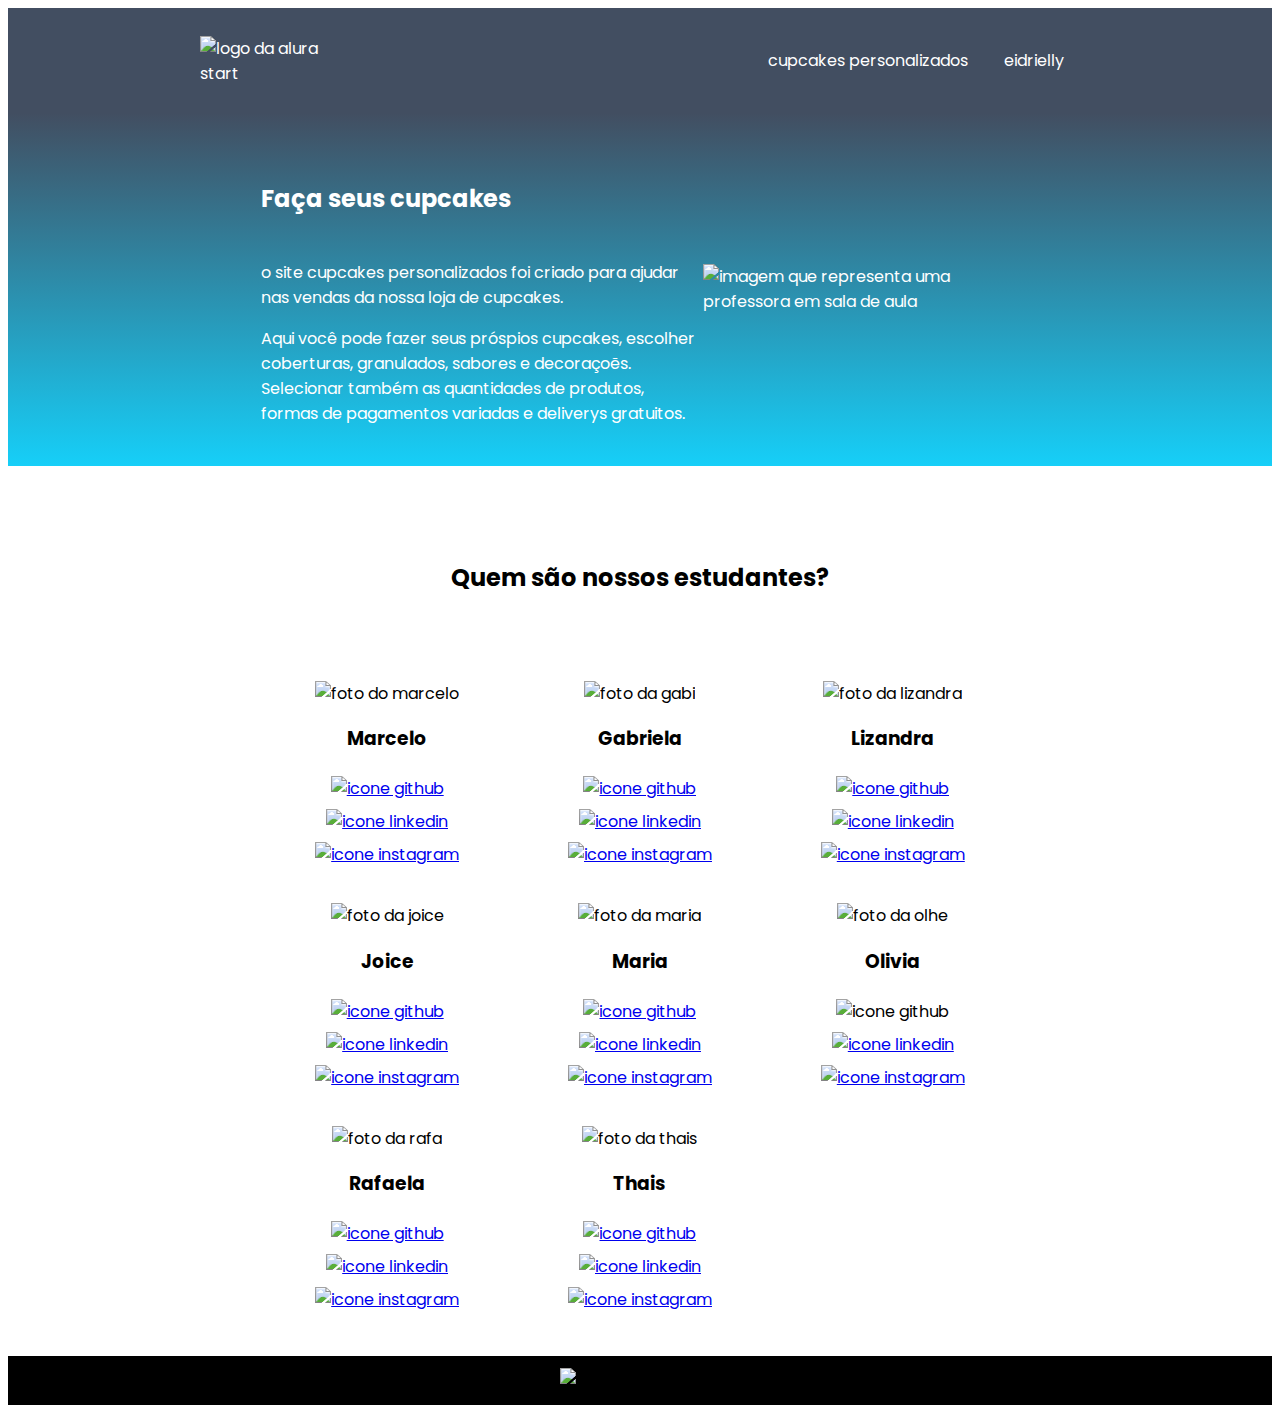
==== index.html @ 7a615045 "fiz nada" ====
<!DOCTYPE html>
<html lang="en">
<head>
    <meta charset="UTF-8">
    <meta http-equiv="X-UA-Compatible" content="IE=edge">
    <meta name="viewport" content="width=device-width, initial-scale=1.0">
    <title>Eidrielly linda</title>
    <link rel="stylesheet" href="style.css">
    <link rel="preconnect" href="https://fonts.googleapis.com">
    <link rel="preconnect" href="https://fonts.gstatic.com" crossorigin>
    <link href="https://fonts.googleapis.com/css2?family=Poppins&display=swap" rel="stylesheet">
</head>
<body>
    <header class="cabecalho">
        <img class="cabecalho-imagem" src="alurastart logo.png" alt="logo da alura start">
        <ul class="cabecalho-lista">
            <li class="cabecalho-lista-item">cupcakes personalizados</li>
            <li class="cabecalho-lista-item">eidrielly</li>
        </ul>
    </header>
    <section class="escola">
        <div class="escola-div-conteudo">
            <h2 class="escola-titulo">Faça seus cupcakes </h2>
            <p class="escola-texto-um">o site cupcakes personalizados foi criado para ajudar nas vendas da nossa loja de cupcakes.</p>
            <p class="escola-texto-dois">Aqui você pode fazer seus próspios cupcakes, escolher coberturas, granulados, sabores e decoraçoẽs. Selecionar também as quantidades de produtos, formas de pagamentos variadas e deliverys gratuitos.
            </p>
        </div>
        <img class="escola-imagem" src="Formula-bro.png" alt="imagem que representa uma professora em sala de aula">
    </section>
    <section class="estudante">
        <h2 class="estudante-titulo">Quem são nossos estudantes?</h2>
        <div class="estudante-todos">
        <span></span>
        <div class="estudante-div">
            <img class="estudante-imagem" src="Marcelo.jpeg" alt="foto do marcelo">
            <h3 class="estudante-nome">Marcelo</h3>
            <a href="https://github.com/marcelopaludetto"><img class="estudante-icone" src="github.png" alt="icone github"></a>
            <a href="https://linkedin.com/marcelopaludetto"><img class="estudante-icone" src="linkedin.png" alt="icone linkedin"></a>
            <a href="https://instagram.com/marcelopaludetto"><img class="estudante-icone" src="instagram.png" alt="icone instagram"></a>
        </div>
        <div class="estudante-div">
            <img class="estudante-imagem" src="Gabi.jpg" alt="foto da gabi">
            <h3 class="estudante-nome">Gabriela</h3>
            <a href="https://github.com/GabrielaM-L"><img class="estudante-icone" src="github.png" alt="icone github"></a>
            <a href="https://www.linkedin.com/in/gabriela-marcomini-de-lima/"><img class="estudante-icone" src="linkedin.png" alt="icone linkedin"></a>
            <a href="https://www.instagram.com/gabriela_marcomini/"><img class="estudante-icone" src="instagram.png" alt="icone instagram"></a>
        </div>
        <div class="estudante-div">
            <img class="estudante-imagem" src="Liz.jpg" alt="foto da lizandra">
            <h3 class="estudante-nome">Lizandra</h3>
            <a href="https://github.com/LizandraDuarte40"><img class="estudante-icone" src="github.png" alt="icone github"></a>
            <a href="https://www.linkedin.com/in/lizandrarlm-duarte/"><img class="estudante-icone" src="linkedin.png" alt="icone linkedin"></a>
            <a href="https://www.instagram.com/lizandrarlm"><img class="estudante-icone" src="instagram.png" alt="icone instagram"></a>
        </div>
        <span></span>
        <span></span>
        <div class="estudante-div">
            <img class="estudante-imagem" src="Joice.jpg" alt="foto da joice">
            <h3 class="estudante-nome">Joice</h3>
            <a href="https://github.com/JoiceAlura"><img class="estudante-icone" src="github.png" alt="icone github"></a>
            <a href="https://www.linkedin.com/in/joicebarbaresco/"><img class="estudante-icone" src="linkedin.png" alt="icone linkedin"></a>
            <a href="https://www.instagram.com/joicebarbaresco/"><img class="estudante-icone" src="instagram.png" alt="icone instagram"></a>
        </div>
        <div class="estudante-div">
            <img class="estudante-imagem" src="Maria.jpg" alt="foto da maria">
            <h3 class="estudante-nome">Maria</h3>
            <a href="https://github.com/MagePSR"><img class="estudante-icone" src="github.png" alt="icone github"></a>
            <a href="https://www.linkedin.com/in/mariageovanna"><img class="estudante-icone" src="linkedin.png" alt="icone linkedin"></a>
            <a href="https://www.instagram.com/magpsr/"><img class="estudante-icone" src="instagram.png" alt="icone instagram"></a>
        </div>
        <div class="estudante-div">
            <img class="estudante-imagem" src="Olivia.jpg" alt="foto da olhe">
            <h3 class="estudante-nome">Olivia</h3>
            <img class="estudante-icone" src="github.png" alt="icone github">
            <a href="https://www.linkedin.com/in/olhe/"><img class="estudante-icone" src="linkedin.png" alt="icone linkedin"></a>
            <a href="https://github.com/olhe12"><img class="estudante-icone" src="instagram.png" alt="icone instagram"></a>
        </div>
        <span></span>
        <span></span>
        <div class="estudante-div">
            <img class="estudante-imagem" src="Rafa.jpg" alt="foto da rafa">
            <h3 class="estudante-nome">Rafaela</h3>
            <a href="https://github.com/rafaelamunhoz12"><img class="estudante-icone" src="github.png" alt="icone github"></a>
            <a href="http://linkedin.com/in/rafaela-felix-munhoz-oliveira-02160a10a"><img class="estudante-icone" src="linkedin.png" alt="icone linkedin"></a>
            <a href="https://www.instagram.com/rafafmo/"><img class="estudante-icone" src="instagram.png" alt="icone instagram"></a>
        </div>
        <div class="estudante-div">
            <img class="estudante-imagem" src="Thais.jpg" alt="foto da thais">
            <h3 class="estudante-nome">Thais</h3>
            <a href="https://github.com/Thaispianucci"><img class="estudante-icone" src="github.png" alt="icone github"></a>
            <a href="https://www.linkedin.com/in/thais-pianucci-benedicto-54a9a416/"><img class="estudante-icone" src="linkedin.png" alt="icone linkedin"></a>
            <a href="https://www.instagram.com/thaispianucci/"><img class="estudante-icone" src="instagram.png" alt="icone instagram"></a>
        </div>

    </div>
    </section>
    <footer class="rodape">
        <img class="rodape-imagem"src="alurastart logo.png" alt="logo da alura start">
    </footer>
</body>
</html>
---- style.css ----
*{
    margin: 10;
    padding: 10;
}
body {
    font-family: 'Poppins', sans-serif;
}
.cabecalho {
    background-color: #424E61;
    color: white;
    display: flex;
    justify-content: space-around;
    align-items: center;
    padding: 24px 0;
}

.cabecalho-imagem{
    width: 10%;
}

.cabecalho-lista-item{
    display: inline-block;
    margin: 0 16px;
    font-size: 16px;
}

.escola-imagem{
    width: 25%;
}

.escola{
    background-image: linear-gradient(#424E61,#16CFF8);
    color:white;
    display: flex;
    justify-content: center;
    align-items: center;
    padding: 24px 0;
}

.escola-div-conteudo{
    width: 35%;
}


.escola-titulo{
    padding: 24px 0;
}

.estudante{
    padding: 24px 0;
}
.estudante-imagem{
    width: 120px;
}

.estudante-icone{
    width: 24px;
    padding: 4px 8px;
}

.estudante-div{
    text-align: center;
    padding: 16px 0;
}

.estudante-titulo{
    text-align: center;
    padding: 50px 0;
}

.estudante-todos{
    display: grid;
    grid-template-columns: 20% 20% 20% 20% 20%;
}

.rodape{
    background-color: black;
    text-align: center;
}

.rodape-imagem{
    height: 60px;
    padding: 12px 0;
   
}
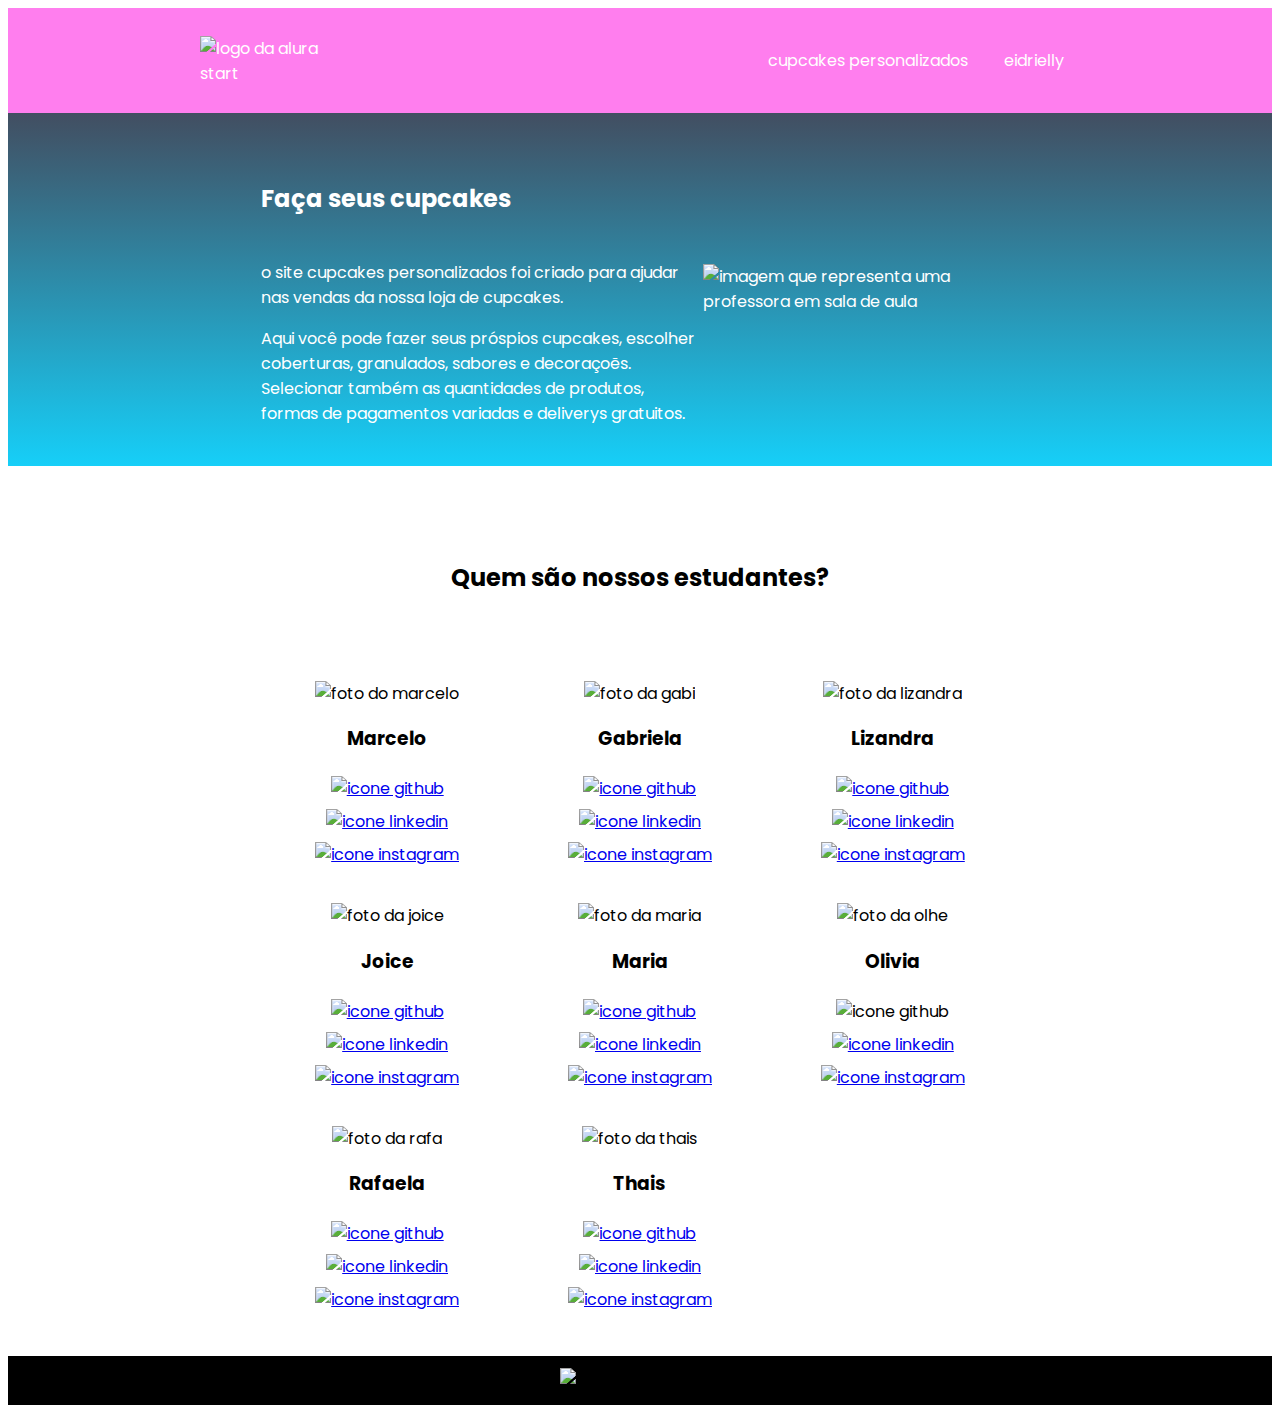
==== commit ab59c096: "inicio do projeto" ====
--- a/index.html
+++ b/index.html
@@ -98,4 +98,4 @@
         <img class="rodape-imagem"src="alurastart logo.png" alt="logo da alura start">
     </footer>
 </body>
-</html>
+</html>--- a/style.css
+++ b/style.css
@@ -6,7 +6,7 @@
     font-family: 'Poppins', sans-serif;
 }
 .cabecalho {
-    background-color: #424E61;
+    background-color: #ff7eee;
     color: white;
     display: flex;
     justify-content: space-around;
@@ -82,4 +82,4 @@
     height: 60px;
     padding: 12px 0;
    
-}
+}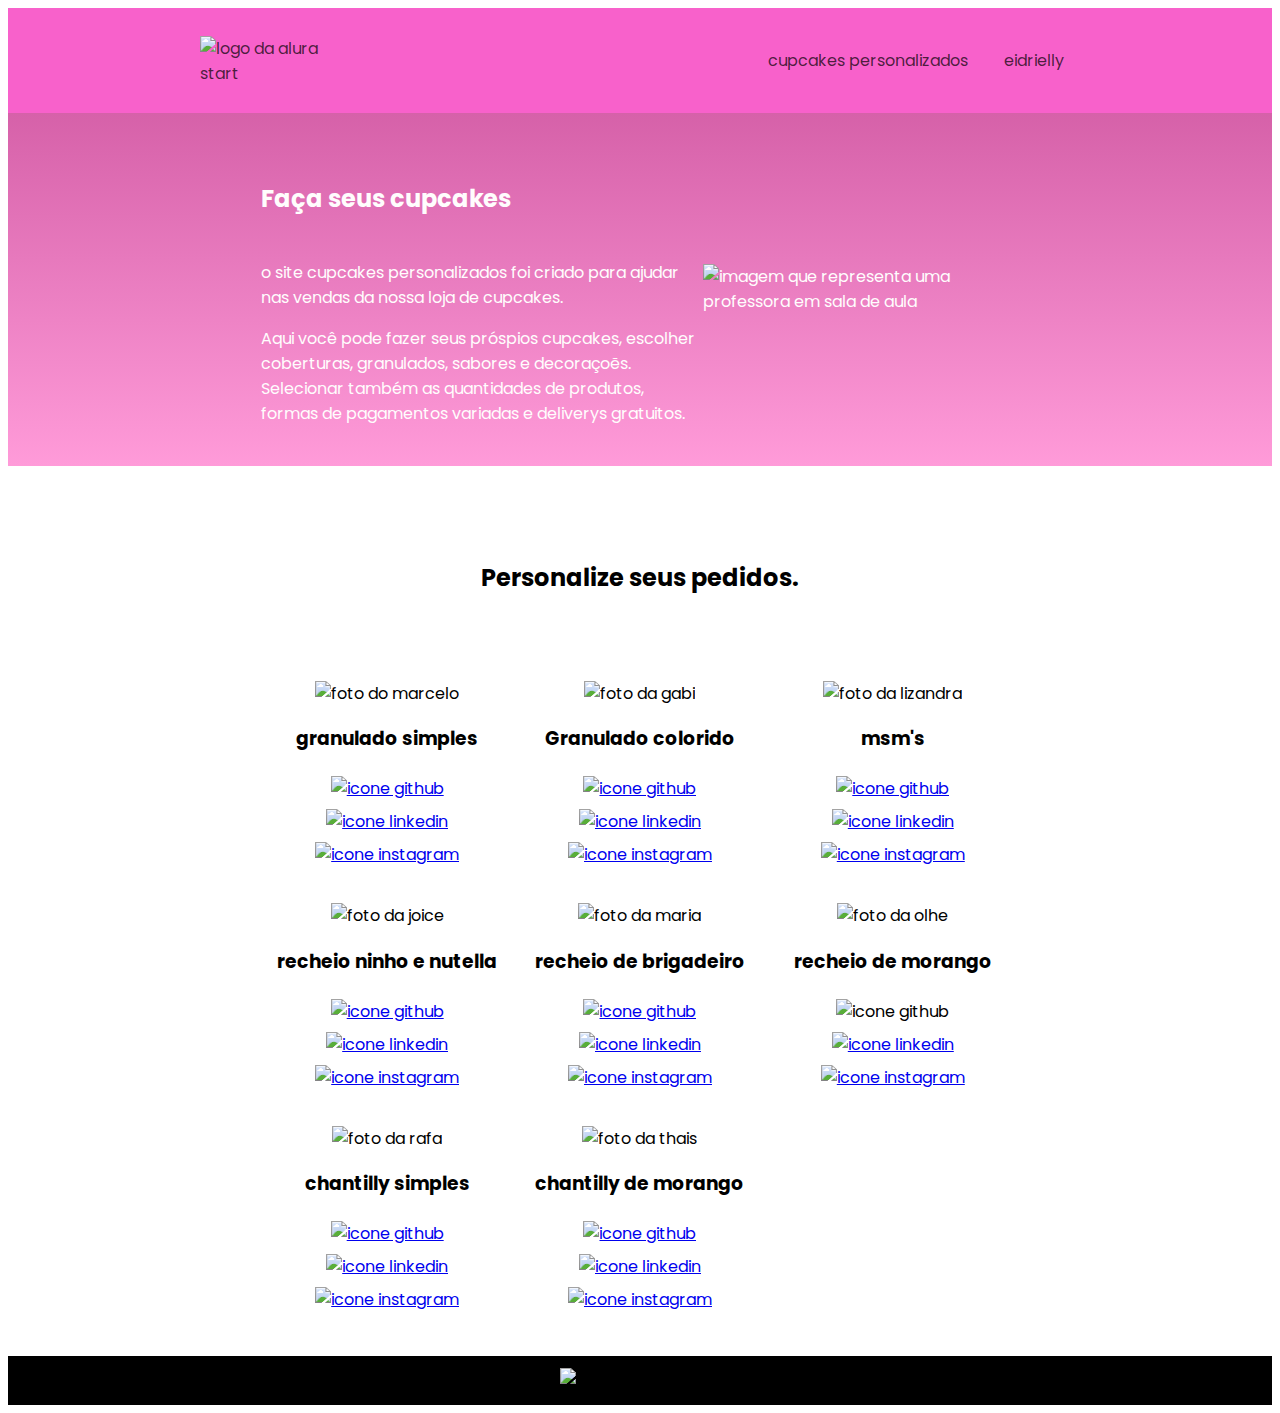
==== commit 80d59cb7: "ultimas alterações" ====
--- a/index.html
+++ b/index.html
@@ -28,26 +28,26 @@
         <img class="escola-imagem" src="Formula-bro.png" alt="imagem que representa uma professora em sala de aula">
     </section>
     <section class="estudante">
-        <h2 class="estudante-titulo">Quem são nossos estudantes?</h2>
+        <h2 class="estudante-titulo">Personalize seus pedidos.</h2>
         <div class="estudante-todos">
         <span></span>
         <div class="estudante-div">
             <img class="estudante-imagem" src="Marcelo.jpeg" alt="foto do marcelo">
-            <h3 class="estudante-nome">Marcelo</h3>
+            <h3 class="estudante-nome">granulado simples</h3>
             <a href="https://github.com/marcelopaludetto"><img class="estudante-icone" src="github.png" alt="icone github"></a>
             <a href="https://linkedin.com/marcelopaludetto"><img class="estudante-icone" src="linkedin.png" alt="icone linkedin"></a>
             <a href="https://instagram.com/marcelopaludetto"><img class="estudante-icone" src="instagram.png" alt="icone instagram"></a>
         </div>
         <div class="estudante-div">
             <img class="estudante-imagem" src="Gabi.jpg" alt="foto da gabi">
-            <h3 class="estudante-nome">Gabriela</h3>
+            <h3 class="estudante-nome">Granulado colorido</h3>
             <a href="https://github.com/GabrielaM-L"><img class="estudante-icone" src="github.png" alt="icone github"></a>
             <a href="https://www.linkedin.com/in/gabriela-marcomini-de-lima/"><img class="estudante-icone" src="linkedin.png" alt="icone linkedin"></a>
             <a href="https://www.instagram.com/gabriela_marcomini/"><img class="estudante-icone" src="instagram.png" alt="icone instagram"></a>
         </div>
         <div class="estudante-div">
             <img class="estudante-imagem" src="Liz.jpg" alt="foto da lizandra">
-            <h3 class="estudante-nome">Lizandra</h3>
+            <h3 class="estudante-nome">msm's</h3>
             <a href="https://github.com/LizandraDuarte40"><img class="estudante-icone" src="github.png" alt="icone github"></a>
             <a href="https://www.linkedin.com/in/lizandrarlm-duarte/"><img class="estudante-icone" src="linkedin.png" alt="icone linkedin"></a>
             <a href="https://www.instagram.com/lizandrarlm"><img class="estudante-icone" src="instagram.png" alt="icone instagram"></a>
@@ -56,21 +56,21 @@
         <span></span>
         <div class="estudante-div">
             <img class="estudante-imagem" src="Joice.jpg" alt="foto da joice">
-            <h3 class="estudante-nome">Joice</h3>
+            <h3 class="estudante-nome">recheio ninho e nutella</h3>
             <a href="https://github.com/JoiceAlura"><img class="estudante-icone" src="github.png" alt="icone github"></a>
             <a href="https://www.linkedin.com/in/joicebarbaresco/"><img class="estudante-icone" src="linkedin.png" alt="icone linkedin"></a>
             <a href="https://www.instagram.com/joicebarbaresco/"><img class="estudante-icone" src="instagram.png" alt="icone instagram"></a>
         </div>
         <div class="estudante-div">
             <img class="estudante-imagem" src="Maria.jpg" alt="foto da maria">
-            <h3 class="estudante-nome">Maria</h3>
+            <h3 class="estudante-nome">recheio de brigadeiro</h3>
             <a href="https://github.com/MagePSR"><img class="estudante-icone" src="github.png" alt="icone github"></a>
             <a href="https://www.linkedin.com/in/mariageovanna"><img class="estudante-icone" src="linkedin.png" alt="icone linkedin"></a>
             <a href="https://www.instagram.com/magpsr/"><img class="estudante-icone" src="instagram.png" alt="icone instagram"></a>
         </div>
         <div class="estudante-div">
             <img class="estudante-imagem" src="Olivia.jpg" alt="foto da olhe">
-            <h3 class="estudante-nome">Olivia</h3>
+            <h3 class="estudante-nome">recheio de morango</h3>
             <img class="estudante-icone" src="github.png" alt="icone github">
             <a href="https://www.linkedin.com/in/olhe/"><img class="estudante-icone" src="linkedin.png" alt="icone linkedin"></a>
             <a href="https://github.com/olhe12"><img class="estudante-icone" src="instagram.png" alt="icone instagram"></a>
@@ -79,14 +79,14 @@
         <span></span>
         <div class="estudante-div">
             <img class="estudante-imagem" src="Rafa.jpg" alt="foto da rafa">
-            <h3 class="estudante-nome">Rafaela</h3>
+            <h3 class="estudante-nome">chantilly simples</h3>
             <a href="https://github.com/rafaelamunhoz12"><img class="estudante-icone" src="github.png" alt="icone github"></a>
             <a href="http://linkedin.com/in/rafaela-felix-munhoz-oliveira-02160a10a"><img class="estudante-icone" src="linkedin.png" alt="icone linkedin"></a>
             <a href="https://www.instagram.com/rafafmo/"><img class="estudante-icone" src="instagram.png" alt="icone instagram"></a>
         </div>
         <div class="estudante-div">
             <img class="estudante-imagem" src="Thais.jpg" alt="foto da thais">
-            <h3 class="estudante-nome">Thais</h3>
+            <h3 class="estudante-nome">chantilly de morango</h3>
             <a href="https://github.com/Thaispianucci"><img class="estudante-icone" src="github.png" alt="icone github"></a>
             <a href="https://www.linkedin.com/in/thais-pianucci-benedicto-54a9a416/"><img class="estudante-icone" src="linkedin.png" alt="icone linkedin"></a>
             <a href="https://www.instagram.com/thaispianucci/"><img class="estudante-icone" src="instagram.png" alt="icone instagram"></a>
--- a/style.css
+++ b/style.css
@@ -6,8 +6,8 @@
     font-family: 'Poppins', sans-serif;
 }
 .cabecalho {
-    background-color: #ff7eee;
-    color: white;
+    background-color: #f861cb;
+    color: rgba(0, 0, 0, 0.705);
     display: flex;
     justify-content: space-around;
     align-items: center;
@@ -29,8 +29,8 @@
 }
 
 .escola{
-    background-image: linear-gradient(#424E61,#16CFF8);
-    color:white;
+    background-image: linear-gradient(#d661a9,#ff9bd9);
+    color:rgb(255, 253, 253);
     display: flex;
     justify-content: center;
     align-items: center;
